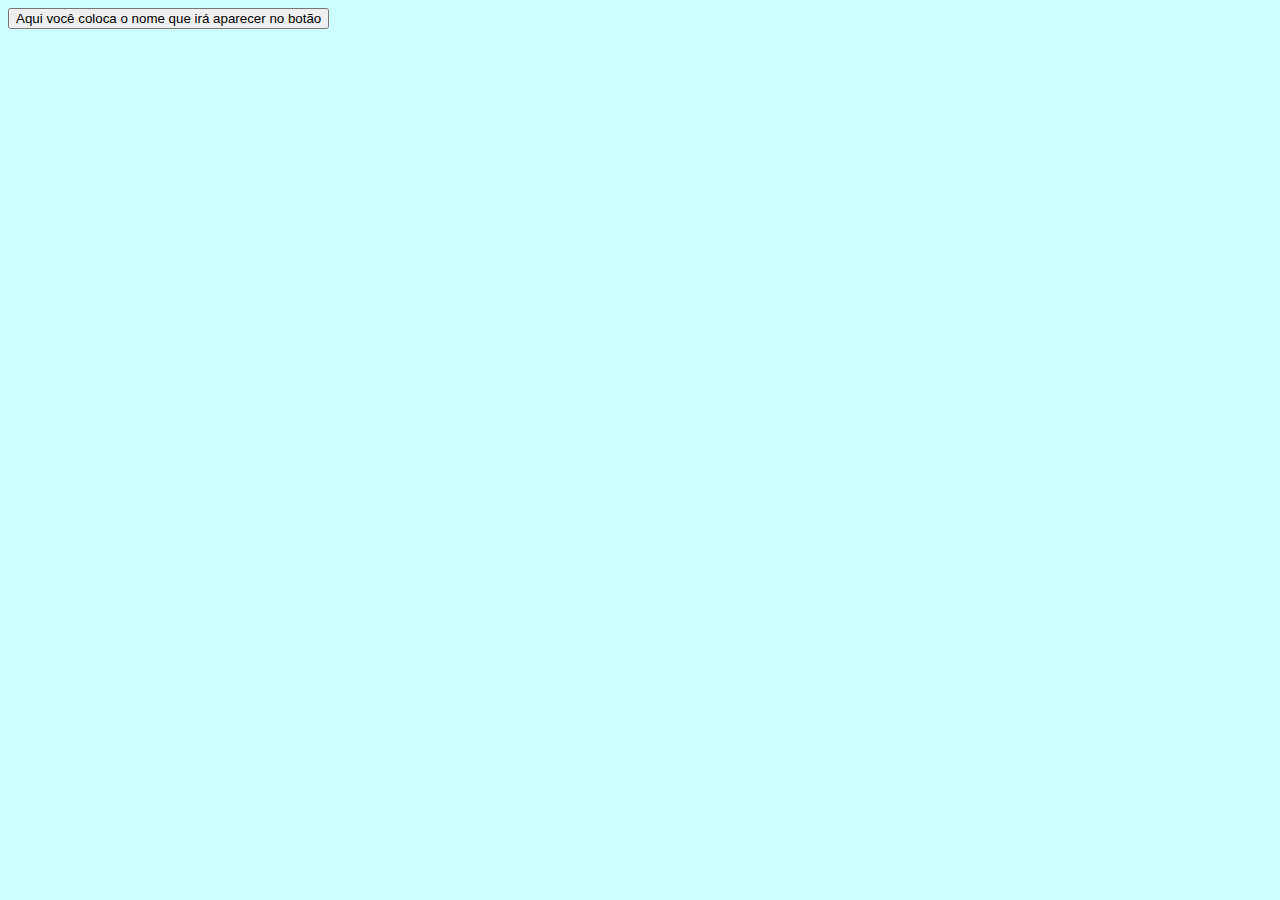
==== index.html @ 3eebf25c "Update index.html" ====
<!DOCTYPE html>
<html>
  <head>
  <meta charset="UTF-8">
  <title> Site exemplo </title>
  <link rel="stylesheet" href="https://mattizinho.github.io/siteEx.github.io/CSS/styles.css">
</head>
  <body>
    <input name="" type="button" 
    onClick="window.open('Aqui você coloca a url para redirecionamento')" value="Aqui você coloca o nome que irá aparecer no botão">
  </body>
  
</html>
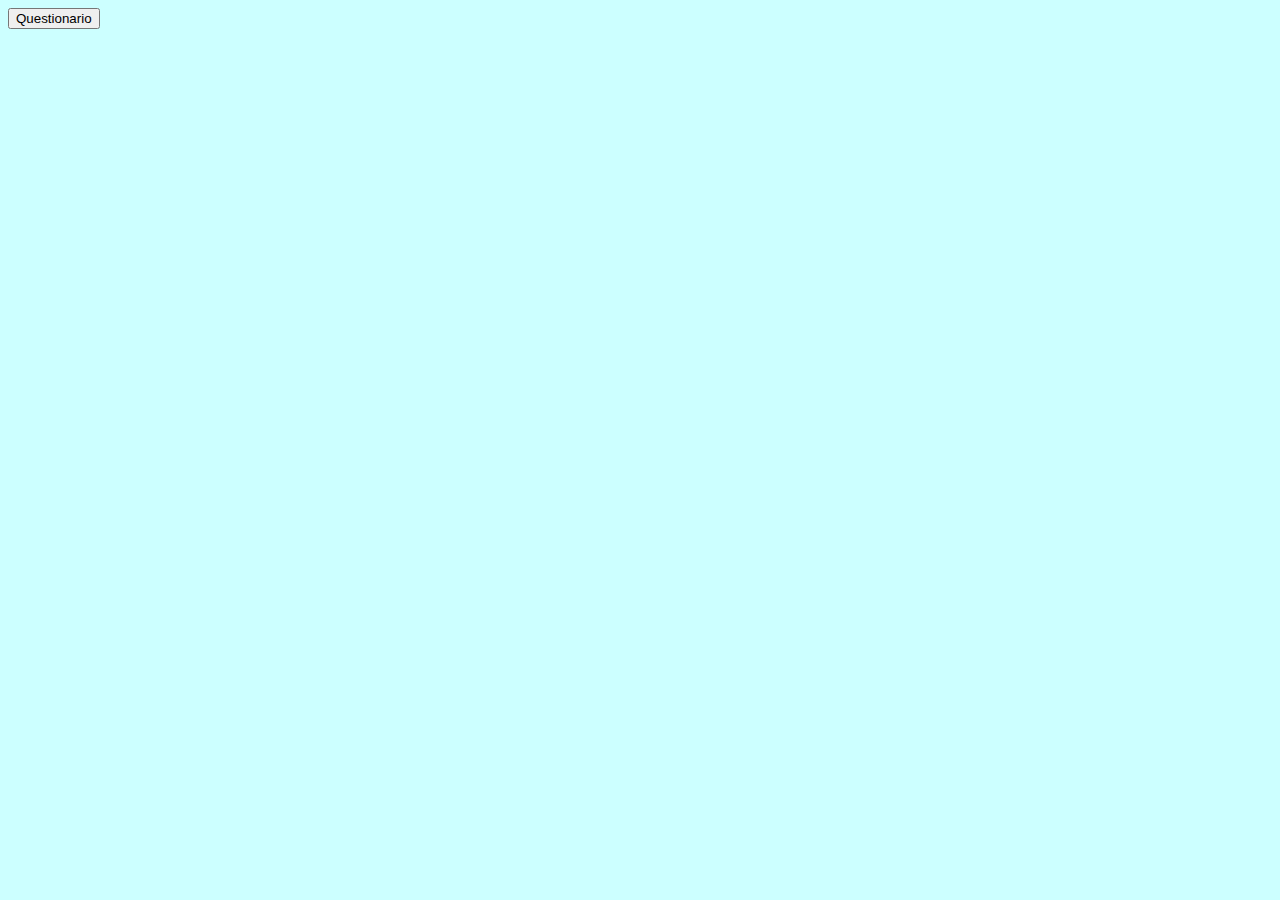
==== commit 0f15850c: "Update index.html" ====
--- a/index.html
+++ b/index.html
@@ -7,7 +7,7 @@
 </head>
   <body>
     <input name="" type="button" 
-    onClick="window.open('Aqui você coloca a url para redirecionamento')" value="Aqui você coloca o nome que irá aparecer no botão">
+    onClick="window.open"(https://mattizinho.github.io/siteEx.github.io/Questionario)" value="Questionario">
   </body>
   
 </html>
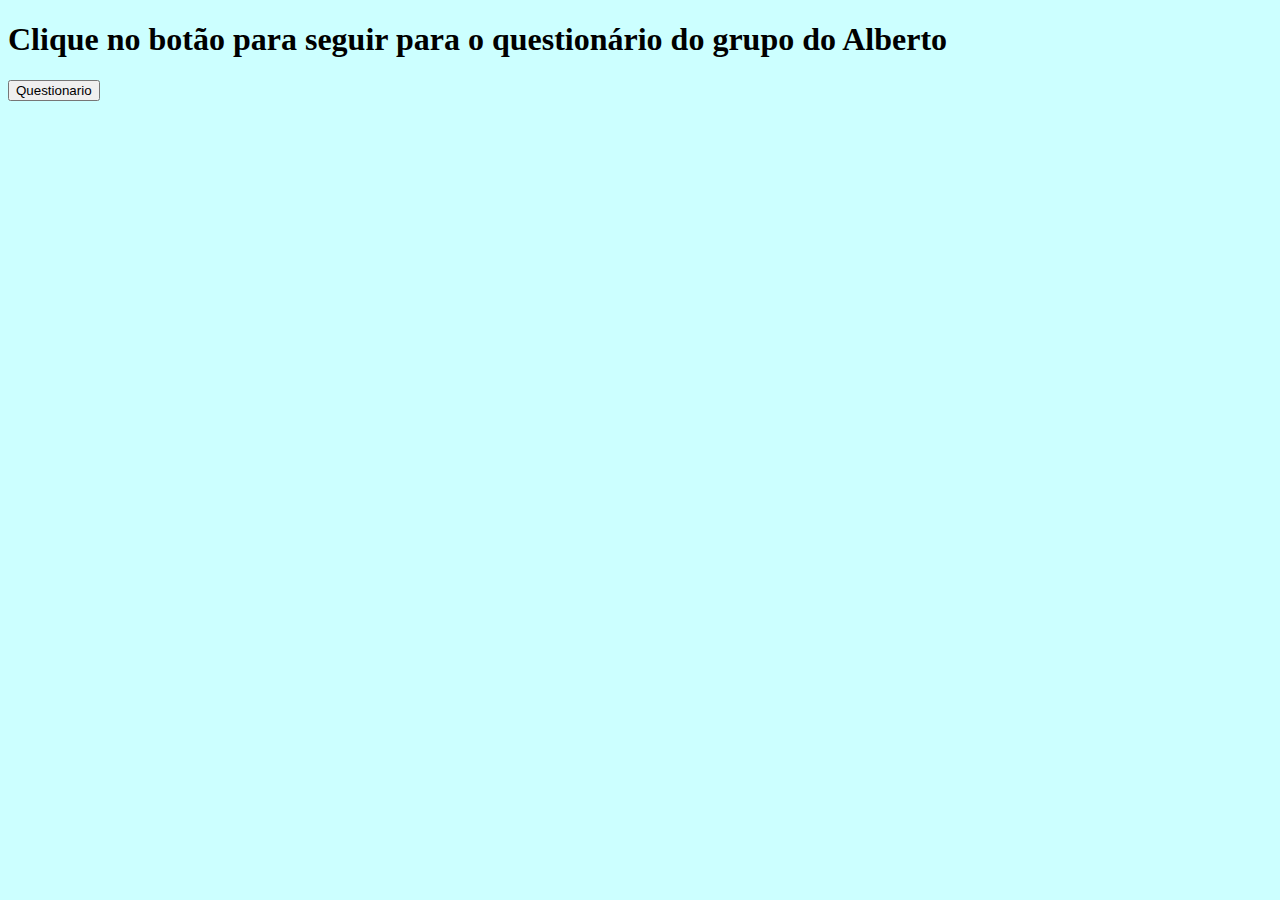
==== commit 4b04f1c9: "Update index.html" ====
--- a/index.html
+++ b/index.html
@@ -6,8 +6,11 @@
   <link rel="stylesheet" href="https://mattizinho.github.io/siteEx.github.io/CSS/styles.css">
 </head>
   <body>
+    
+    <h1>Clique no botão para seguir para o questionário do grupo do Alberto</h1>
+    
     <input name="" type="button" 
-    onClick="window.open"(https://mattizinho.github.io/siteEx.github.io/Questionario)" value="Questionario">
+    onClick="window.open('https://mattizinho.github.io/siteEx.github.io/Questionario')" value="Questionario">
   </body>
   
 </html>
